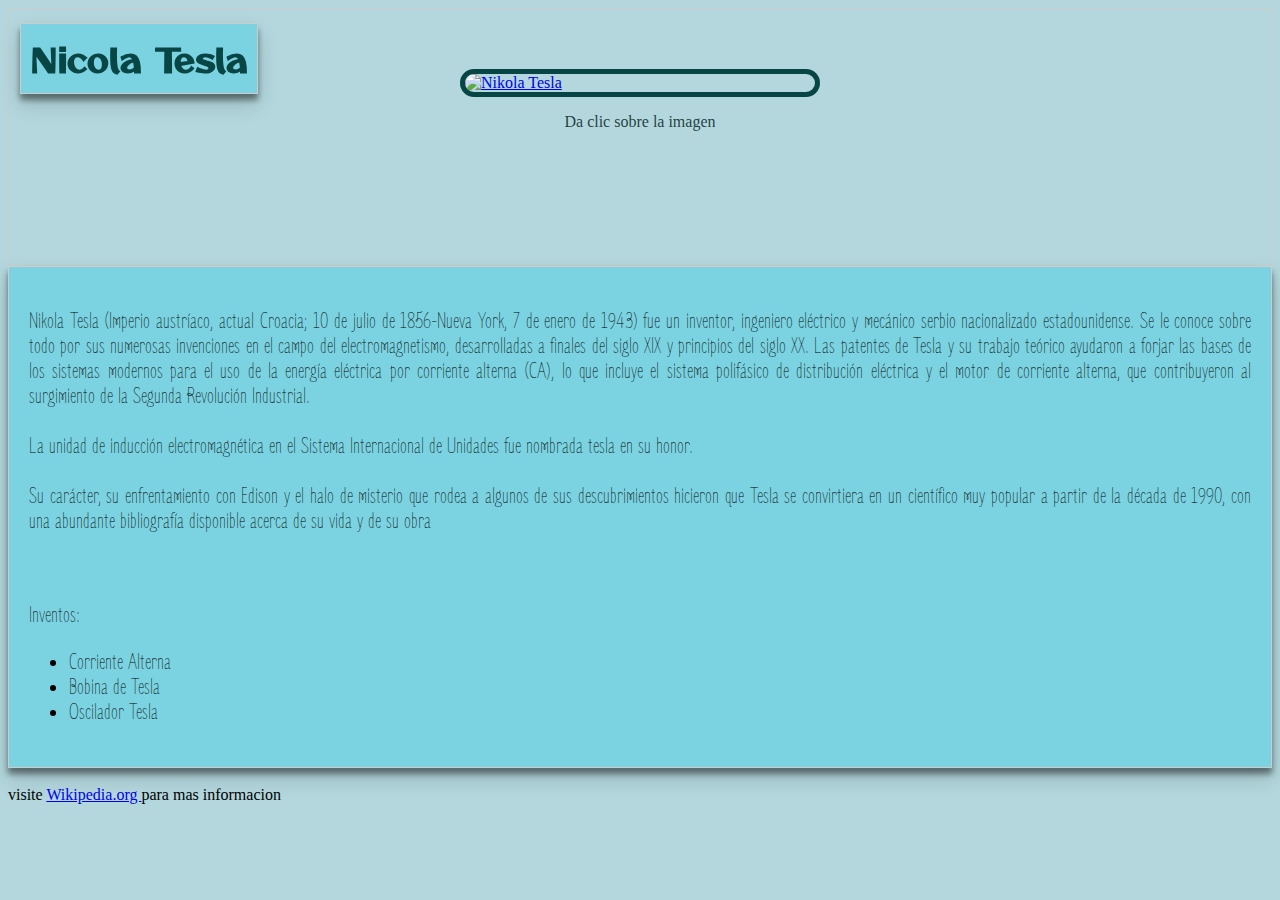
==== pagina-tributo.html @ 1edcabea "agregando CCS y salto de pagina a traves de la imagen" ====
<!DOCTYPE html>

<style>
/*importa Fuentes*/
@import url('https://fonts.googleapis.com/css2?family=Otomanopee+One&display=swap');
@import url('https://fonts.googleapis.com/css2?family=Zen+Loop&display=swap');

/*aplicando CCS a cada ID*/
#title{
    position: fixed;
    left:20px;
    top:0px;
    color:rgb(8, 70, 70);
    font-size: 34px;
    font-family: 'Otomanopee One', sans-serif;
    text-align: center;
    background-color: rgba(14, 201, 235, 0.336);
    padding: 10px;
    box-shadow: 0 10px 20px rgba(0, 0, 0, 0.158), 0 6px 6px rgba(0, 0, 0, 0.445);
    border: 1px solid #ccc;
    }
    
#tribute-info{
    border: 1px solid #ccc;
    font-size: 22px;
    font-family: 'Zen Loop', cursive;
    padding: 20px;
    text-align: justify;
    background-color: rgba(14, 201, 235, 0.336);
    box-shadow: 0 10px 20px rgba(0, 0, 0, 0.158), 0 6px 6px rgba(0, 0, 0, 0.445); 
    }

#image{
    border-color: rgb(8, 70, 70);
    border-width: 5px;
    border-style: solid;
    border-radius: 20px;
    position:relative;
    margin:10px auto;
	display:block;
    width: 350px;
    }

    #image:hover{
       transform: scale(1.07);
    }

#img-div{
    border: 1px solid #ccc;
    padding: 50px;
    }

#image-caption{ 
    text-align: center;
    font-family: cursive;
    color:rgba(9, 43, 43, 0.884);
    padding-bottom: 50px;
    }

    body{
        background-color: rgb(179, 215, 221);
    }

</style>

<!-- titulo de la pagina -->    
<title>Tributo a Nicola Tesla</title>

<!-- cuerpo de la pagina -->
<body>
    <h1 id="title">Nicola Tesla</h1>
    <!-- div que contiene la imagen con su respectivo id -->
    <div id="img-div">
        <a href="#tribute-info">
        <img id="image"  alt="Nikola Tesla" src="https://upload.wikimedia.org/wikipedia/commons/thumb/7/79/Tesla_circa_1890.jpeg/220px-Tesla_circa_1890.jpeg">
        </a>    
        <p id="image-caption">Da clic sobre la imagen<br><br></p> 
    </div>

    <!-- div que contiene el contenido con su respectivo id -->
    <div id="tribute-info">
        <p>Nikola Tesla (Imperio austríaco, actual Croacia; 10 de julio de 1856-Nueva York, 7 de enero de 1943) fue un inventor, 
            ingeniero eléctrico y mecánico serbio nacionalizado estadounidense. Se le conoce sobre todo por sus numerosas invenciones en el campo del electromagnetismo,
            desarrolladas a finales del siglo XIX y principios del siglo XX. Las patentes de Tesla y su trabajo teórico ayudaron a forjar las bases de los sistemas modernos 
            para el uso de la energía eléctrica por corriente alterna (CA), lo que incluye el sistema polifásico de distribución eléctrica y el motor de corriente alterna, 
            que contribuyeron al surgimiento de la Segunda Revolución Industrial.<br>
            <br>
            La unidad de inducción electromagnética en el Sistema Internacional de Unidades fue nombrada tesla en su honor.<br><br>
            Su carácter, su enfrentamiento con Edison y el halo de misterio que rodea a algunos de sus descubrimientos hicieron que Tesla se convirtiera en un científico muy 
            popular a partir de la década de 1990, con una abundante bibliografía disponible acerca de su vida y de su obra</p><br>
        <p>Inventos:</p>
            <ul>
                <li>Corriente Alterna</li>
                <li>Bobina de Tesla</li>
                <li>Oscilador Tesla</li>
            </ul>
    </div>

    <!-- link solicitado en las historias -->
    <br>
    <a>visite </a>
    <a id="tribute-link" target="_blank" href="https://es.wikipedia.org/wiki/Nikola_Tesla">Wikipedia.org </a>
    <a>para mas informacion</a>

</body>
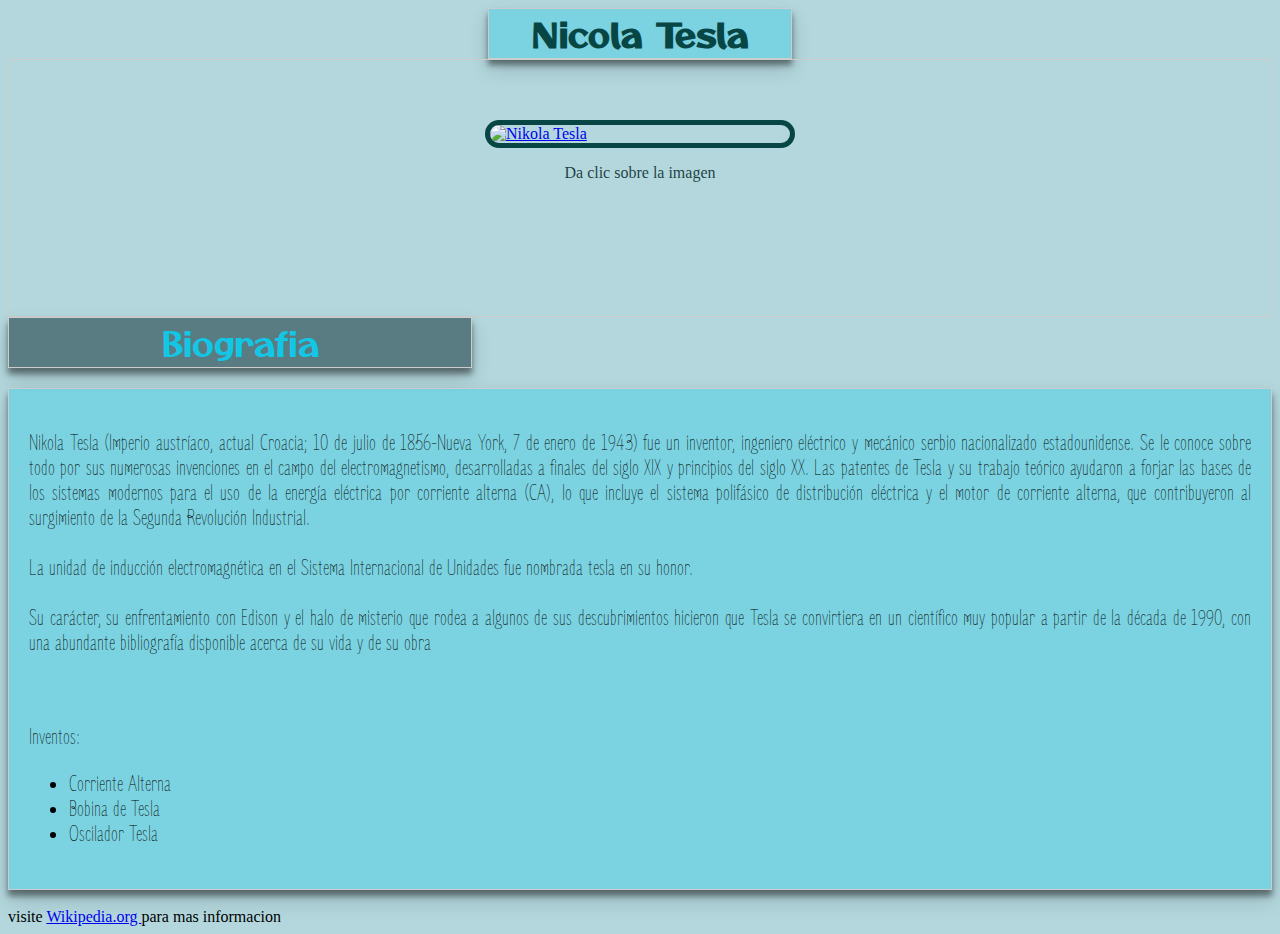
==== commit 9d688ca9: "finalizando el salto en la imagen" ====
--- a/pagina-tributo.html
+++ b/pagina-tributo.html
@@ -1,21 +1,19 @@
 <!DOCTYPE html>
-
+<body>
 <style>
 /*importa Fuentes*/
 @import url('https://fonts.googleapis.com/css2?family=Otomanopee+One&display=swap');
 @import url('https://fonts.googleapis.com/css2?family=Zen+Loop&display=swap');
 
 /*aplicando CCS a cada ID*/
-#title{
-    position: fixed;
-    left:20px;
-    top:0px;
+#title{ 
+    position:static;
     color:rgb(8, 70, 70);
+    margin:0rem 30rem 0rem 30rem;
     font-size: 34px;
     font-family: 'Otomanopee One', sans-serif;
     text-align: center;
     background-color: rgba(14, 201, 235, 0.336);
-    padding: 10px;
     box-shadow: 0 10px 20px rgba(0, 0, 0, 0.158), 0 6px 6px rgba(0, 0, 0, 0.445);
     border: 1px solid #ccc;
     }
@@ -38,7 +36,7 @@
     position:relative;
     margin:10px auto;
 	display:block;
-    width: 350px;
+    width: 300px;
     }
 
     #image:hover{
@@ -61,13 +59,25 @@
         background-color: rgb(179, 215, 221);
     }
 
+#div-biography{ 
+    position:static;
+    margin: 0px 800px 20px 0px;
+    color:rgba(9, 210, 245, 0.89);
+    font-size: 34px;
+    font-family: 'Otomanopee One', sans-serif;
+    text-align: center;
+    background-color: rgba(3, 40, 46, 0.521);
+    box-shadow: 0 10px 20px rgba(0, 0, 0, 0.158), 0 6px 6px rgba(0, 0, 0, 0.445);
+    border: 1px solid #ccc;
+    }
+
 </style>
 
 <!-- titulo de la pagina -->    
 <title>Tributo a Nicola Tesla</title>
 
 <!-- cuerpo de la pagina -->
-<body>
+
     <h1 id="title">Nicola Tesla</h1>
     <!-- div que contiene la imagen con su respectivo id -->
     <div id="img-div">
@@ -77,6 +87,7 @@
         <p id="image-caption">Da clic sobre la imagen<br><br></p> 
     </div>
 
+    <div id="div-biography">Biografia</div>
     <!-- div que contiene el contenido con su respectivo id -->
     <div id="tribute-info">
         <p>Nikola Tesla (Imperio austríaco, actual Croacia; 10 de julio de 1856-Nueva York, 7 de enero de 1943) fue un inventor, 
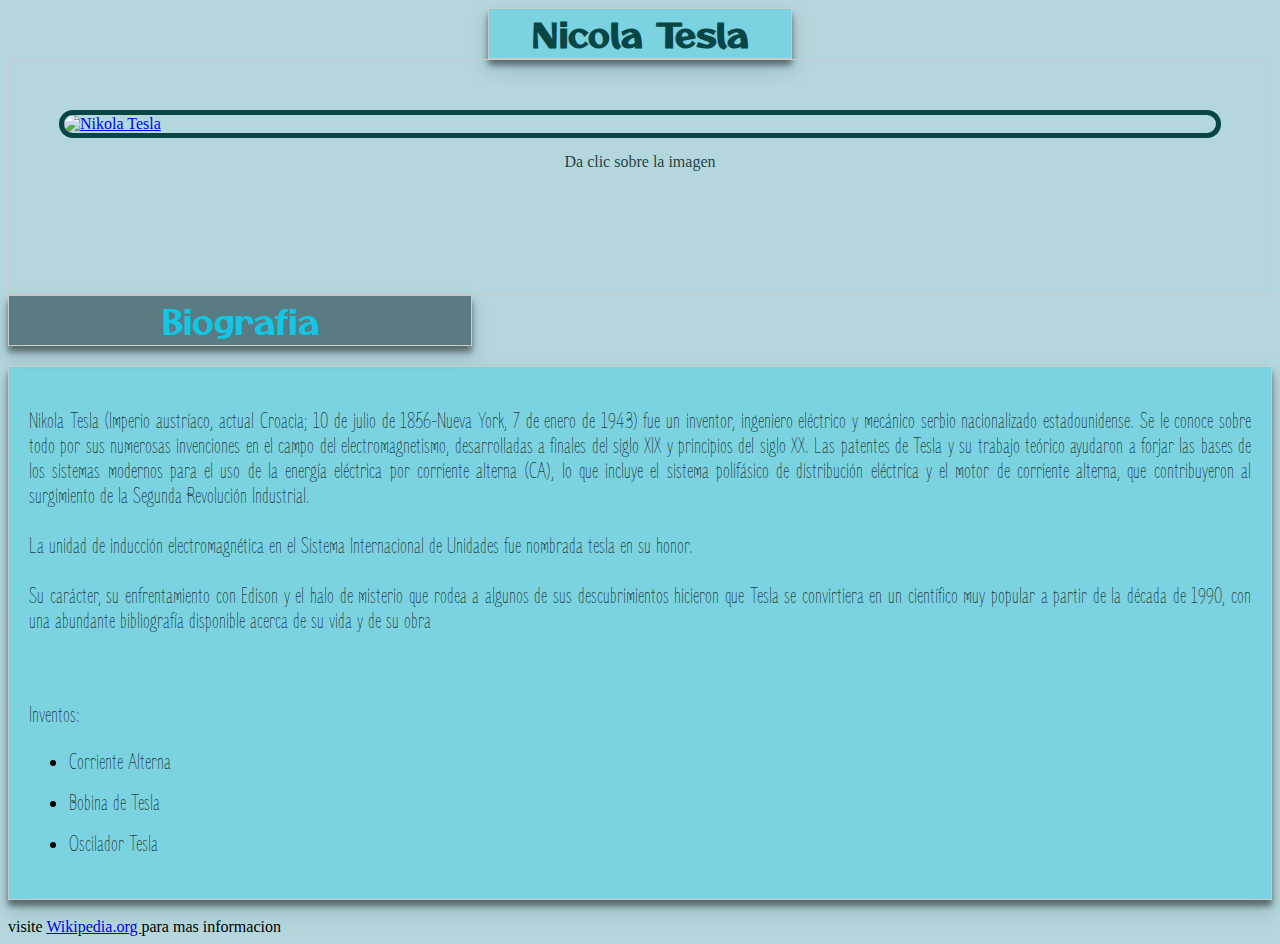
==== commit e88c89cb: "creacion de archivo a partir de ejemplo de FCC" ====
--- a/pagina-tributo.html
+++ b/pagina-tributo.html
@@ -5,11 +5,12 @@
 @import url('https://fonts.googleapis.com/css2?family=Otomanopee+One&display=swap');
 @import url('https://fonts.googleapis.com/css2?family=Zen+Loop&display=swap');
 
-/*aplicando CCS a cada ID*/
+/*aplicando CSS a cada ID*/
+
 #title{ 
     position:static;
     color:rgb(8, 70, 70);
-    margin:0rem 30rem 0rem 30rem;
+    margin:auto 30rem auto 30rem;
     font-size: 34px;
     font-family: 'Otomanopee One', sans-serif;
     text-align: center;
@@ -29,14 +30,15 @@
     }
 
 #image{
+    max-width: 100%;
     border-color: rgb(8, 70, 70);
     border-width: 5px;
     border-style: solid;
     border-radius: 20px;
     position:relative;
-    margin:10px auto;
+    margin:0 auto;
+    height: auto;
 	display:block;
-    width: 300px;
     }
 
     #image:hover{
@@ -46,6 +48,7 @@
 #img-div{
     border: 1px solid #ccc;
     padding: 50px;
+    margin:0;
     }
 
 #image-caption{ 
@@ -53,6 +56,18 @@
     font-family: cursive;
     color:rgba(9, 43, 43, 0.884);
     padding-bottom: 50px;
+    margin: 15px 0 5px 0;
+    }
+s
+ul{
+    max-width: 550px;
+    margin: 0 auto 0 auto;
+    text-align: left;
+    line-height: 1.6;
+    }   
+
+li{
+    margin: 16px 0;
     }
 
     body{
@@ -61,7 +76,7 @@
 
 #div-biography{ 
     position:static;
-    margin: 0px 800px 20px 0px;
+    margin: auto 800px 20px auto;
     color:rgba(9, 210, 245, 0.89);
     font-size: 34px;
     font-family: 'Otomanopee One', sans-serif;
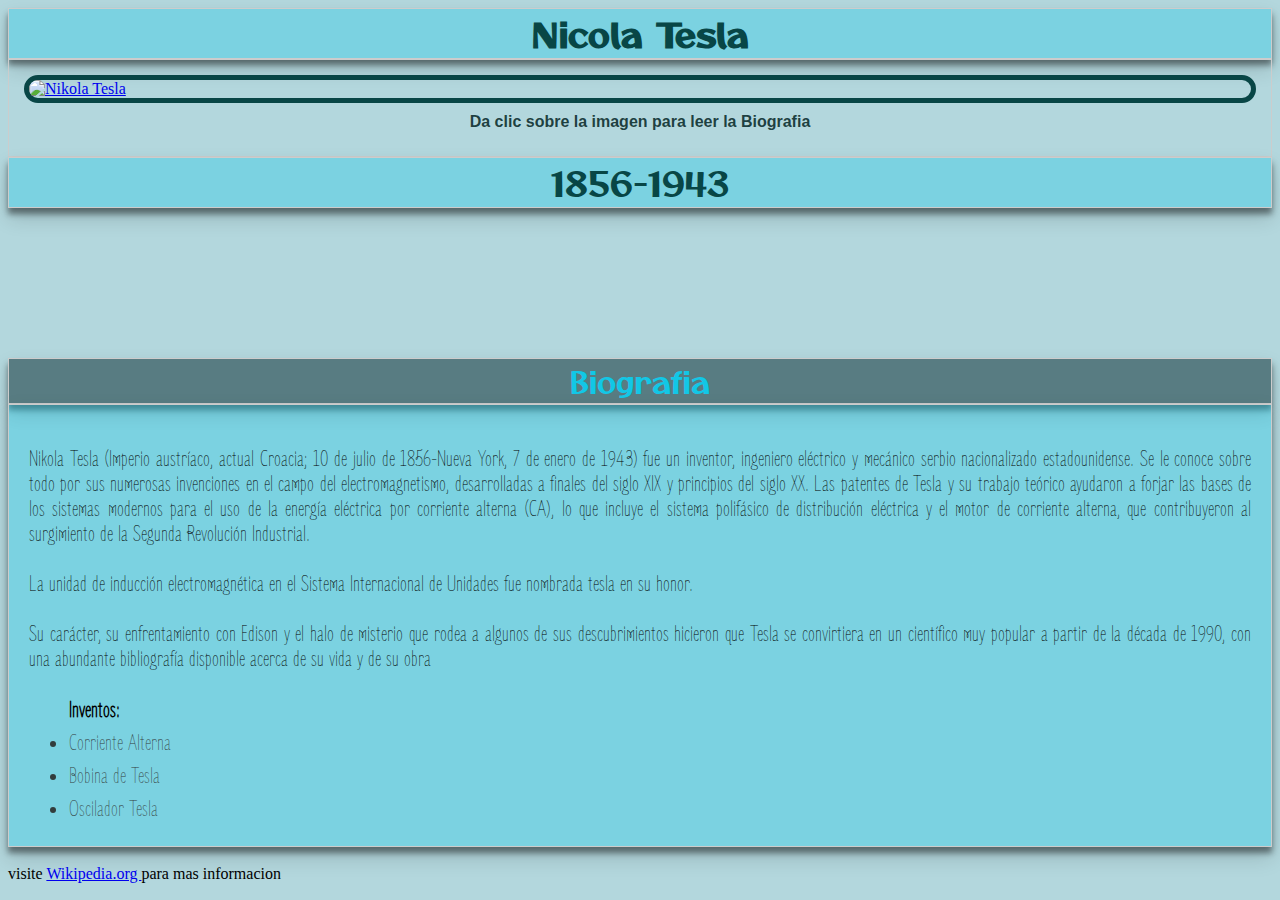
==== commit 12864a86: "finiquitando detalles" ====
--- a/pagina-tributo.html
+++ b/pagina-tributo.html
@@ -1,5 +1,5 @@
 <!DOCTYPE html>
-<body>
+
 <style>
 /*importa Fuentes*/
 @import url('https://fonts.googleapis.com/css2?family=Otomanopee+One&display=swap');
@@ -10,7 +10,7 @@
 #title{ 
     position:static;
     color:rgb(8, 70, 70);
-    margin:auto 30rem auto 30rem;
+    margin:auto;
     font-size: 34px;
     font-family: 'Otomanopee One', sans-serif;
     text-align: center;
@@ -22,7 +22,7 @@
 #tribute-info{
     border: 1px solid #ccc;
     font-size: 22px;
-    font-family: 'Zen Loop', cursive;
+    font-family: 'Zen Loop', sans-serif;
     padding: 20px;
     text-align: justify;
     background-color: rgba(14, 201, 235, 0.336);
@@ -47,38 +47,49 @@
 
 #img-div{
     border: 1px solid #ccc;
-    padding: 50px;
-    margin:0;
+    padding:15px;
+    margin:auto;
     }
 
 #image-caption{ 
     text-align: center;
-    font-family: cursive;
+    font-family: sans-serif;
     color:rgba(9, 43, 43, 0.884);
-    padding-bottom: 50px;
-    margin: 15px 0 5px 0;
+    padding: auto;
+    margin:10px auto;
     }
-s
+
+#div-Date{ 
+    position:static;
+    color:rgb(8, 70, 70);
+    margin:0 auto 150px auto;
+    font-size: 34px;
+    font-family: 'Otomanopee One', sans-serif;
+    text-align: center;
+    background-color: rgba(14, 201, 235, 0.336);
+    box-shadow: 0 10px 20px rgba(0, 0, 0, 0.158), 0 6px 6px rgba(0, 0, 0, 0.445);
+    border: 1px solid #ccc;
+    }
+
 ul{
-    max-width: 550px;
-    margin: 0 auto 0 auto;
-    text-align: left;
-    line-height: 1.6;
+    margin: auto;
+    line-height: 1.5;
     }   
 
 li{
-    margin: 16px 0;
+    margin:auto;
+    color:rgb(50, 61, 61);
     }
 
-    body{
-        background-color: rgb(179, 215, 221);
+body{
+    background-color: rgb(179, 215, 221);
     }
 
 #div-biography{ 
     position:static;
-    margin: auto 800px 20px auto;
+    margin:auto;
     color:rgba(9, 210, 245, 0.89);
-    font-size: 34px;
+    font-size: 30px;
     font-family: 'Otomanopee One', sans-serif;
     text-align: center;
     background-color: rgba(3, 40, 46, 0.521);
@@ -92,20 +103,21 @@
 <title>Tributo a Nicola Tesla</title>
 
 <!-- cuerpo de la pagina -->
-
+<body>
     <h1 id="title">Nicola Tesla</h1>
     <!-- div que contiene la imagen con su respectivo id -->
     <div id="img-div">
-        <a href="#tribute-info">
+        <a href="#div-biography">
         <img id="image"  alt="Nikola Tesla" src="https://upload.wikimedia.org/wikipedia/commons/thumb/7/79/Tesla_circa_1890.jpeg/220px-Tesla_circa_1890.jpeg">
         </a>    
-        <p id="image-caption">Da clic sobre la imagen<br><br></p> 
+        <p id="image-caption"><strong>Da clic sobre la imagen para leer la Biografia</strong></p> 
     </div>
-
+    <div id="div-Date">1856-1943</div>
     <div id="div-biography">Biografia</div>
     <!-- div que contiene el contenido con su respectivo id -->
     <div id="tribute-info">
-        <p>Nikola Tesla (Imperio austríaco, actual Croacia; 10 de julio de 1856-Nueva York, 7 de enero de 1943) fue un inventor, 
+        <p>
+            Nikola Tesla (Imperio austríaco, actual Croacia; 10 de julio de 1856-Nueva York, 7 de enero de 1943) fue un inventor, 
             ingeniero eléctrico y mecánico serbio nacionalizado estadounidense. Se le conoce sobre todo por sus numerosas invenciones en el campo del electromagnetismo,
             desarrolladas a finales del siglo XIX y principios del siglo XX. Las patentes de Tesla y su trabajo teórico ayudaron a forjar las bases de los sistemas modernos 
             para el uso de la energía eléctrica por corriente alterna (CA), lo que incluye el sistema polifásico de distribución eléctrica y el motor de corriente alterna, 
@@ -113,9 +125,9 @@
             <br>
             La unidad de inducción electromagnética en el Sistema Internacional de Unidades fue nombrada tesla en su honor.<br><br>
             Su carácter, su enfrentamiento con Edison y el halo de misterio que rodea a algunos de sus descubrimientos hicieron que Tesla se convirtiera en un científico muy 
-            popular a partir de la década de 1990, con una abundante bibliografía disponible acerca de su vida y de su obra</p><br>
-        <p>Inventos:</p>
+            popular a partir de la década de 1990, con una abundante bibliografía disponible acerca de su vida y de su obra</p>
             <ul>
+                <Strong>Inventos:</Strong>
                 <li>Corriente Alterna</li>
                 <li>Bobina de Tesla</li>
                 <li>Oscilador Tesla</li>
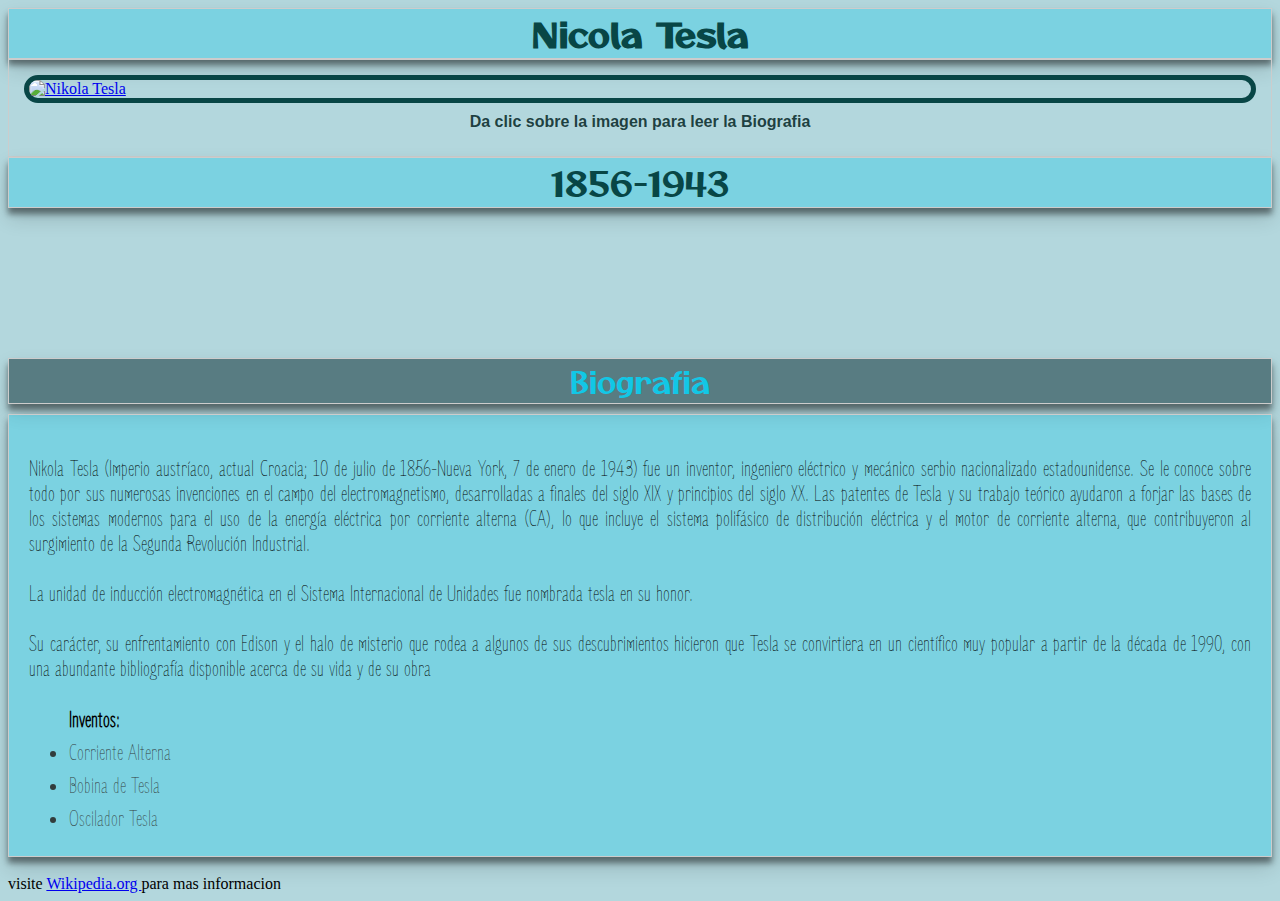
==== commit 8b20e88b: "Resultado-final" ====
--- a/pagina-tributo.html
+++ b/pagina-tributo.html
@@ -1,4 +1,10 @@
-<!DOCTYPE html>
+<head>
+    <!DOCTYPE html>
+    <html lang="en">
+</head>
+    <meta charset="UTF-8">
+    <meta http-equiv="X-UA-Compatible" content="IE=edge">
+    <meta name="viewport" content="width=device-width, initial-scale=1.0">
 
 <style>
 /*importa Fuentes*/
@@ -87,7 +93,7 @@
 
 #div-biography{ 
     position:static;
-    margin:auto;
+    margin:auto auto 10px auto;
     color:rgba(9, 210, 245, 0.89);
     font-size: 30px;
     font-family: 'Otomanopee One', sans-serif;
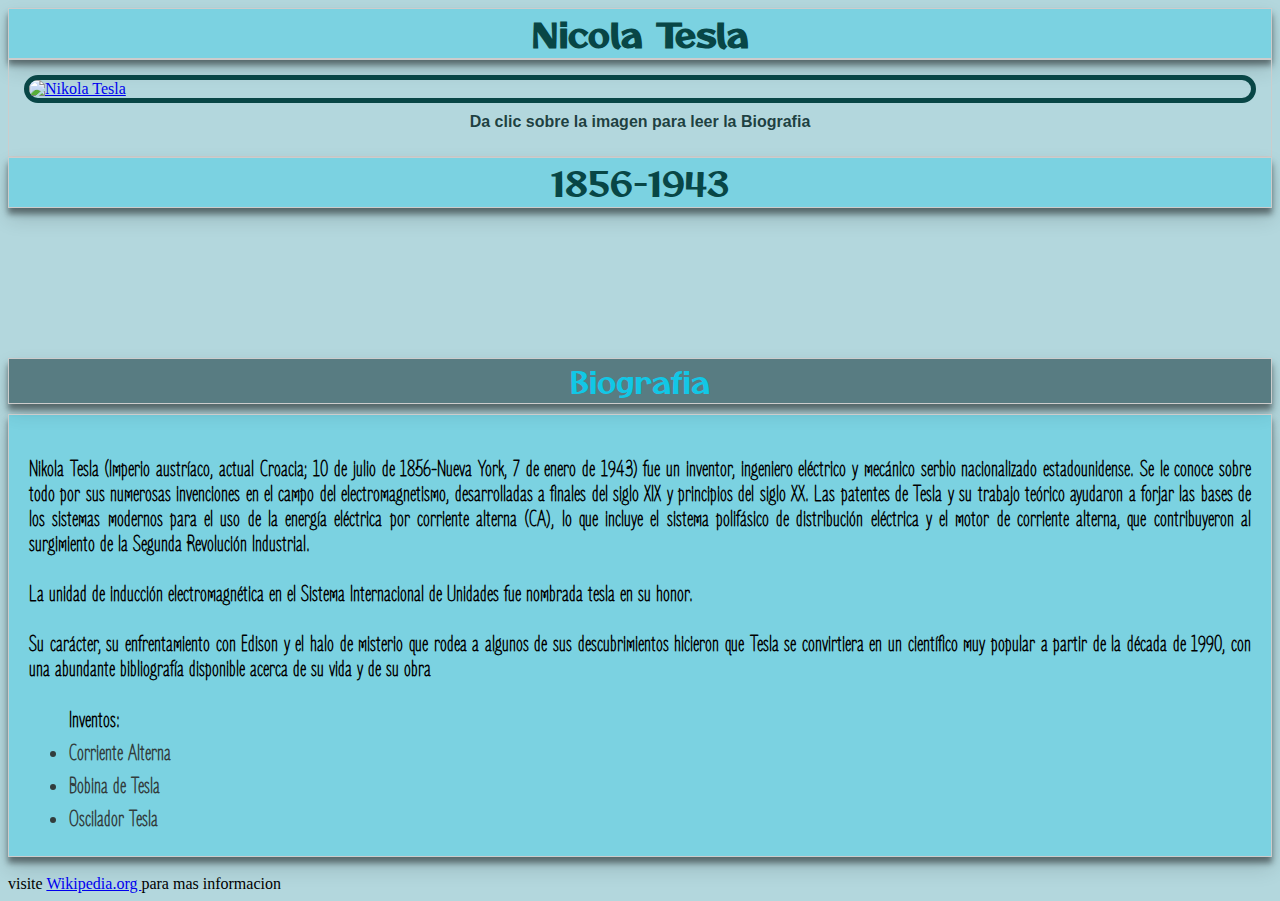
==== commit 6101f79d: "actualizacion agregando strong" ====
--- a/pagina-tributo.html
+++ b/pagina-tributo.html
@@ -1,3 +1,4 @@
+<!--subida a https://codepen.io/anthonymerive/full/MWmbaWN-->
 <head>
     <!DOCTYPE html>
     <html lang="en">
@@ -122,7 +123,7 @@
     <div id="div-biography">Biografia</div>
     <!-- div que contiene el contenido con su respectivo id -->
     <div id="tribute-info">
-        <p>
+        <p><strong>
             Nikola Tesla (Imperio austríaco, actual Croacia; 10 de julio de 1856-Nueva York, 7 de enero de 1943) fue un inventor, 
             ingeniero eléctrico y mecánico serbio nacionalizado estadounidense. Se le conoce sobre todo por sus numerosas invenciones en el campo del electromagnetismo,
             desarrolladas a finales del siglo XIX y principios del siglo XX. Las patentes de Tesla y su trabajo teórico ayudaron a forjar las bases de los sistemas modernos 
@@ -133,11 +134,12 @@
             Su carácter, su enfrentamiento con Edison y el halo de misterio que rodea a algunos de sus descubrimientos hicieron que Tesla se convirtiera en un científico muy 
             popular a partir de la década de 1990, con una abundante bibliografía disponible acerca de su vida y de su obra</p>
             <ul>
-                <Strong>Inventos:</Strong>
+                Inventos:
                 <li>Corriente Alterna</li>
                 <li>Bobina de Tesla</li>
                 <li>Oscilador Tesla</li>
             </ul>
+        </Strong>
     </div>
 
     <!-- link solicitado en las historias -->
